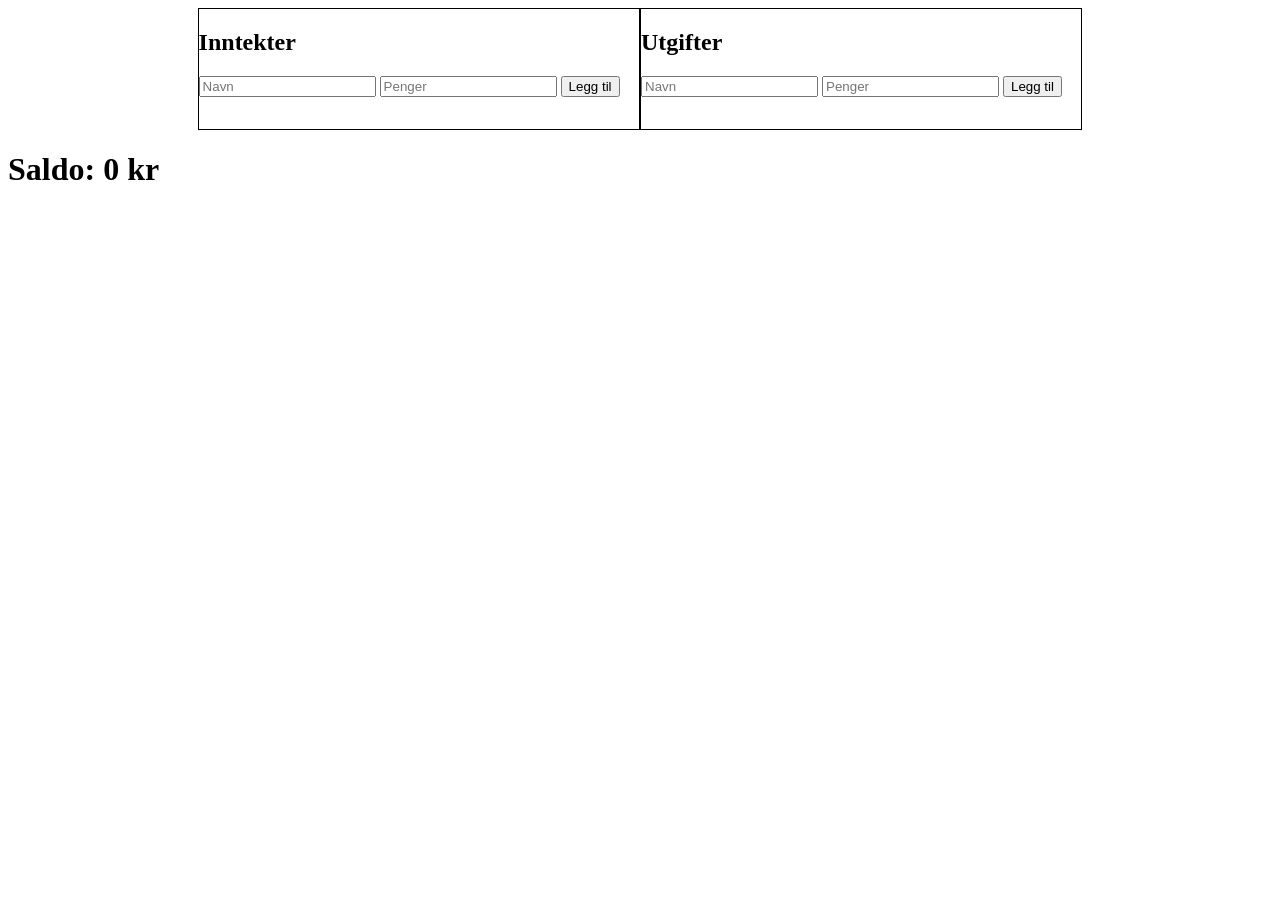
==== index.html @ 286cf64d "la til basic struktur i nettsiden" ====
<!DOCTYPE html>
<html lang="en">
<head>
    <meta charset="UTF-8">
    <meta name="viewport" content="width=device-width, initial-scale=1.0">
    <title>Budsjettkalkulator</title>
    <link rel="stylesheet" href="style.css">
</head>
<body>
    <div id="kalk">
        <div id="inntekter">
            <h2>Inntekter</h2>
            <input placeholder="Navn" id="inputinntektnavn">
            <input placeholder="Penger" id="inputinntektpenger">
            <button onclick="leggtilinntekt()">Legg til</button>
            <div id="lister">
                <ul id="listinntekt"></ul>
                <ul id="listinntektpenger"></ul>
            </div>
            
        </div>
        <div id="utgifter">
            <h2>Utgifter</h2>
            <input placeholder="Navn" id="inpututgiftnavn">
            <input placeholder="Penger" id="inpututgiftpenger">
            <button onclick="leggtilutgift()">Legg til</button>
        </div>
    </div>

    <h1>Saldo: <span>0</span> kr</h1>
    <script src="script.js"></script>
</body>
</html>
---- style.css ----
#kalk{
    width: 70%;
    margin-left:15%;
    display: flex;
    justify-content: space-between;
}

#inntekter, #utgifter{
    width: 50% ;
    border: 1px solid black;
}

ul{
list-style-type: none;
width: 30%;
}

#lister{
    display:flex;
overflow: auto}
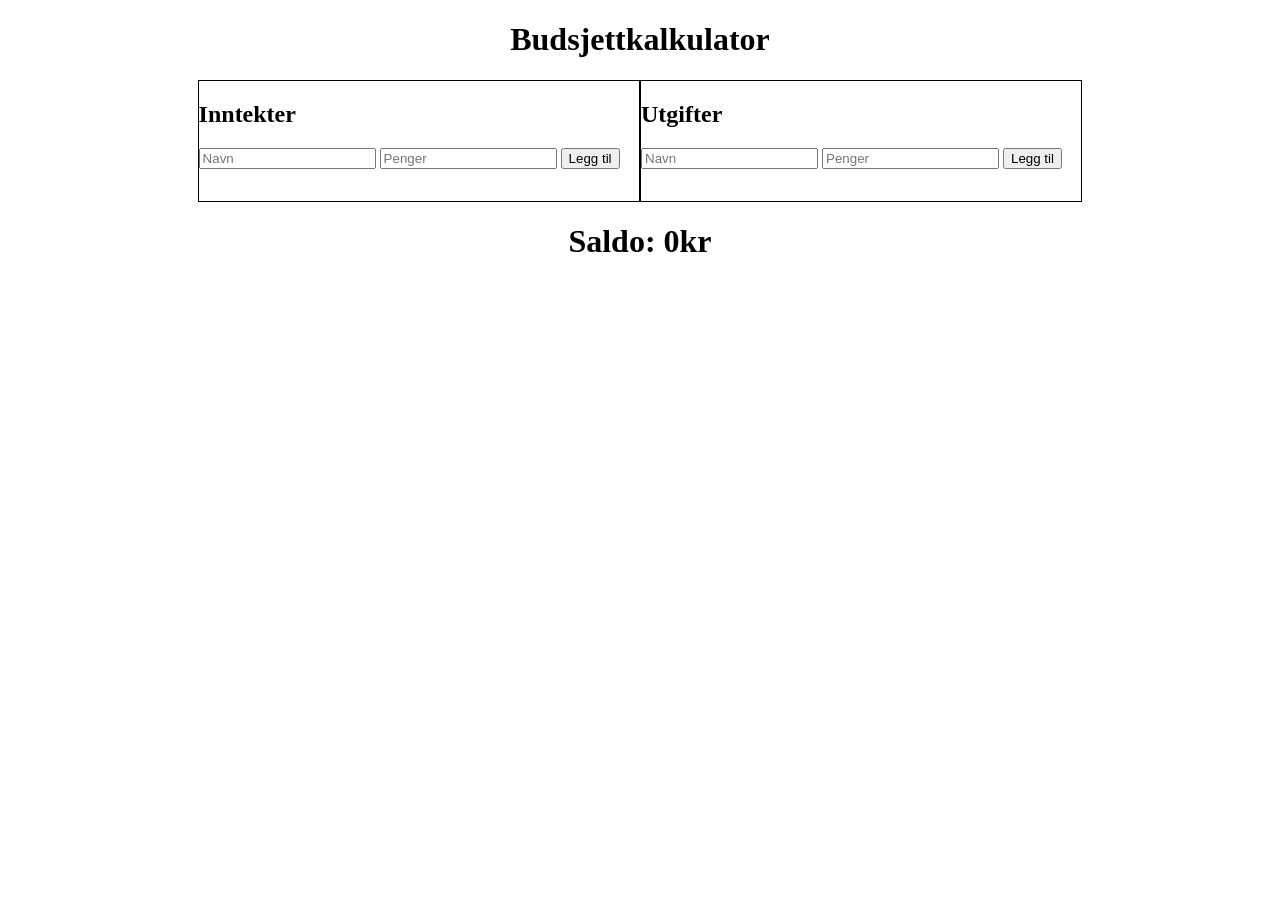
==== commit 9e061878: "ferdig med funksjoner" ====
--- a/index.html
+++ b/index.html
@@ -7,13 +7,14 @@
     <link rel="stylesheet" href="style.css">
 </head>
 <body>
+    <h1>Budsjettkalkulator</h1>
     <div id="kalk">
         <div id="inntekter">
             <h2>Inntekter</h2>
             <input placeholder="Navn" id="inputinntektnavn">
             <input placeholder="Penger" id="inputinntektpenger">
             <button onclick="leggtilinntekt()">Legg til</button>
-            <div id="lister">
+            <div class="lister">
                 <ul id="listinntekt"></ul>
                 <ul id="listinntektpenger"></ul>
             </div>
@@ -24,10 +25,14 @@
             <input placeholder="Navn" id="inpututgiftnavn">
             <input placeholder="Penger" id="inpututgiftpenger">
             <button onclick="leggtilutgift()">Legg til</button>
+            <div class="lister">
+                <ul id="listutgift"></ul>
+                <ul id="listutgiftpenger"></ul>
+            </div>
         </div>
     </div>
 
-    <h1>Saldo: <span>0</span> kr</h1>
+    <h1>Saldo: <span id="saldo">0</span>kr</h1>
     <script src="script.js"></script>
 </body>
 </html>
--- a/style.css
+++ b/style.css
@@ -15,6 +15,11 @@
 width: 30%;
 }
 
-#lister{
+.lister{
     display:flex;
-overflow: auto}+    overflow: auto;
+}
+
+h1{
+    text-align: center;
+}
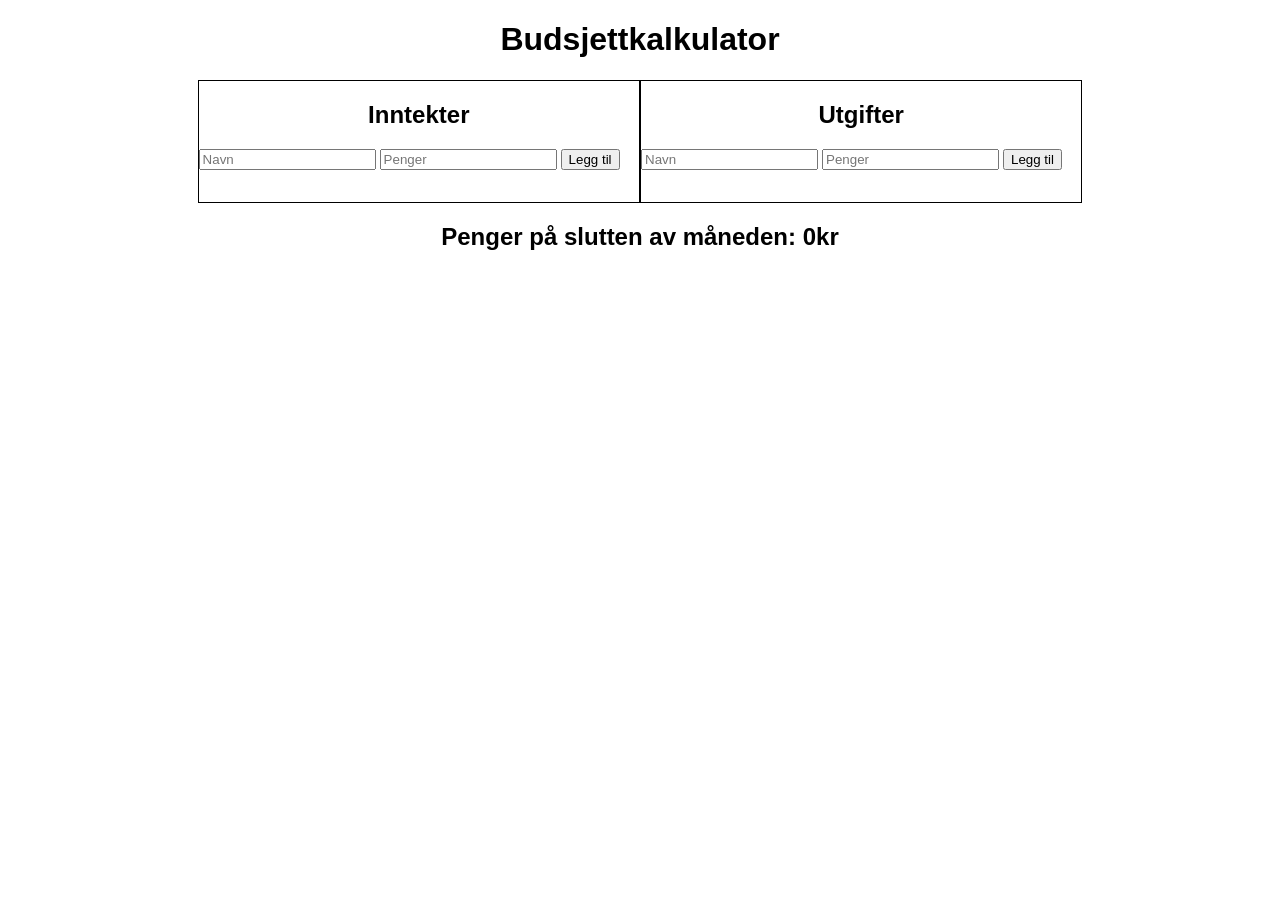
==== commit 6b5441ea: "forbedringer" ====
--- a/index.html
+++ b/index.html
@@ -32,7 +32,7 @@
         </div>
     </div>
 
-    <h1>Saldo: <span id="saldo">0</span>kr</h1>
+    <h2>Penger på slutten av måneden: <span id="saldo">0</span>kr</h2>
     <script src="script.js"></script>
 </body>
 </html>
--- a/style.css
+++ b/style.css
@@ -20,6 +20,7 @@
     overflow: auto;
 }
 
-h1{
+h1, h2, h3{
     text-align: center;
+    font-family:'Segoe UI', Tahoma, Geneva, Verdana, sans-serif
 }
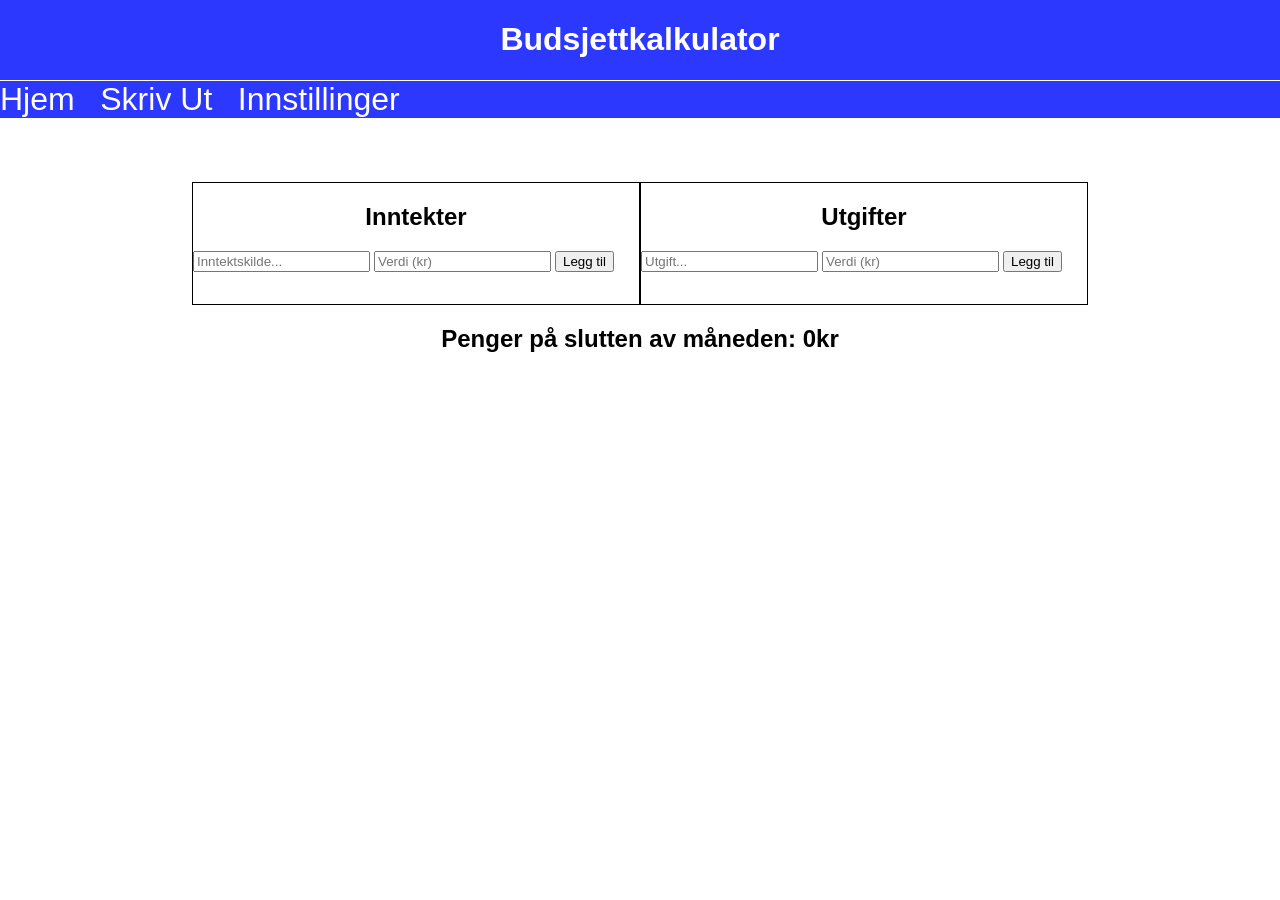
==== commit aa391747: "la til innstillinger" ====
--- a/index.html
+++ b/index.html
@@ -7,12 +7,13 @@
     <link rel="stylesheet" href="style.css">
 </head>
 <body>
-    <h1>Budsjettkalkulator</h1>
+    <div id="header"><h1>Budsjettkalkulator</h1></div>
+    <nav><a href="index.html">Hjem</a><a onclick="window.print()">Skriv Ut</a><a href="innstillinger.html">Innstillinger</a></nav>
     <div id="kalk">
         <div id="inntekter">
             <h2>Inntekter</h2>
-            <input placeholder="Navn" id="inputinntektnavn">
-            <input placeholder="Penger" id="inputinntektpenger">
+            <input placeholder="Inntektskilde..." id="inputinntektnavn">
+            <input placeholder="Verdi (kr)" id="inputinntektpenger">
             <button onclick="leggtilinntekt()">Legg til</button>
             <div class="lister">
                 <ul id="listinntekt"></ul>
@@ -22,8 +23,8 @@
         </div>
         <div id="utgifter">
             <h2>Utgifter</h2>
-            <input placeholder="Navn" id="inpututgiftnavn">
-            <input placeholder="Penger" id="inpututgiftpenger">
+            <input placeholder="Utgift..." id="inpututgiftnavn">
+            <input placeholder="Verdi (kr)" id="inpututgiftpenger">
             <button onclick="leggtilutgift()">Legg til</button>
             <div class="lister">
                 <ul id="listutgift"></ul>
--- a/style.css
+++ b/style.css
@@ -1,3 +1,35 @@
+html, body{
+    margin:0;
+    padding:0;
+}
+
+#header{
+    background-color: rgb(45, 56, 255);
+    color:white;
+    display: flex;
+justify-content: center;}
+
+a{
+    color:white;
+    text-decoration: none;
+}
+
+a:hover{
+    color:gainsboro;
+    cursor:pointer;
+}
+
+nav{
+    background-color: rgb(45, 56, 255);
+    margin-bottom: 5%;
+    color:white;
+    font-size: xx-large;
+    font-family:'Segoe UI', Tahoma, Geneva, Verdana, sans-serif;
+    display: flex;
+    gap: 2%;
+    border-top:1px solid white;
+}
+
 #kalk{
     width: 70%;
     margin-left:15%;
@@ -20,7 +52,53 @@
     overflow: auto;
 }
 
-h1, h2, h3{
+img{
+    width: 10rem;
+    height: 7rem;
+}
+
+.innstillingertekst{
+    text-align: left;
+}
+
+h1{
+    font-family:'Segoe UI', Tahoma, Geneva, Verdana, sans-serif;
+}
+
+h2, h3{
     text-align: center;
     font-family:'Segoe UI', Tahoma, Geneva, Verdana, sans-serif
-}+}
+
+@media (max-width: 600px) {
+  #kalk{
+    flex-direction: column;
+  }
+
+  #inntekter, #utgifter{
+    width: 100% ;
+    border: 1px solid black;
+}
+    button{
+        margin-left:10%;
+        width: 80%;
+    }
+    input{
+        width:98%;
+    }
+
+}
+
+@media print {
+    body * {
+        visibility: hidden;
+    }
+
+    h2 {
+        visibility: visible;
+    }
+
+    ul, li, span{
+        visibility: visible;
+    }
+    }
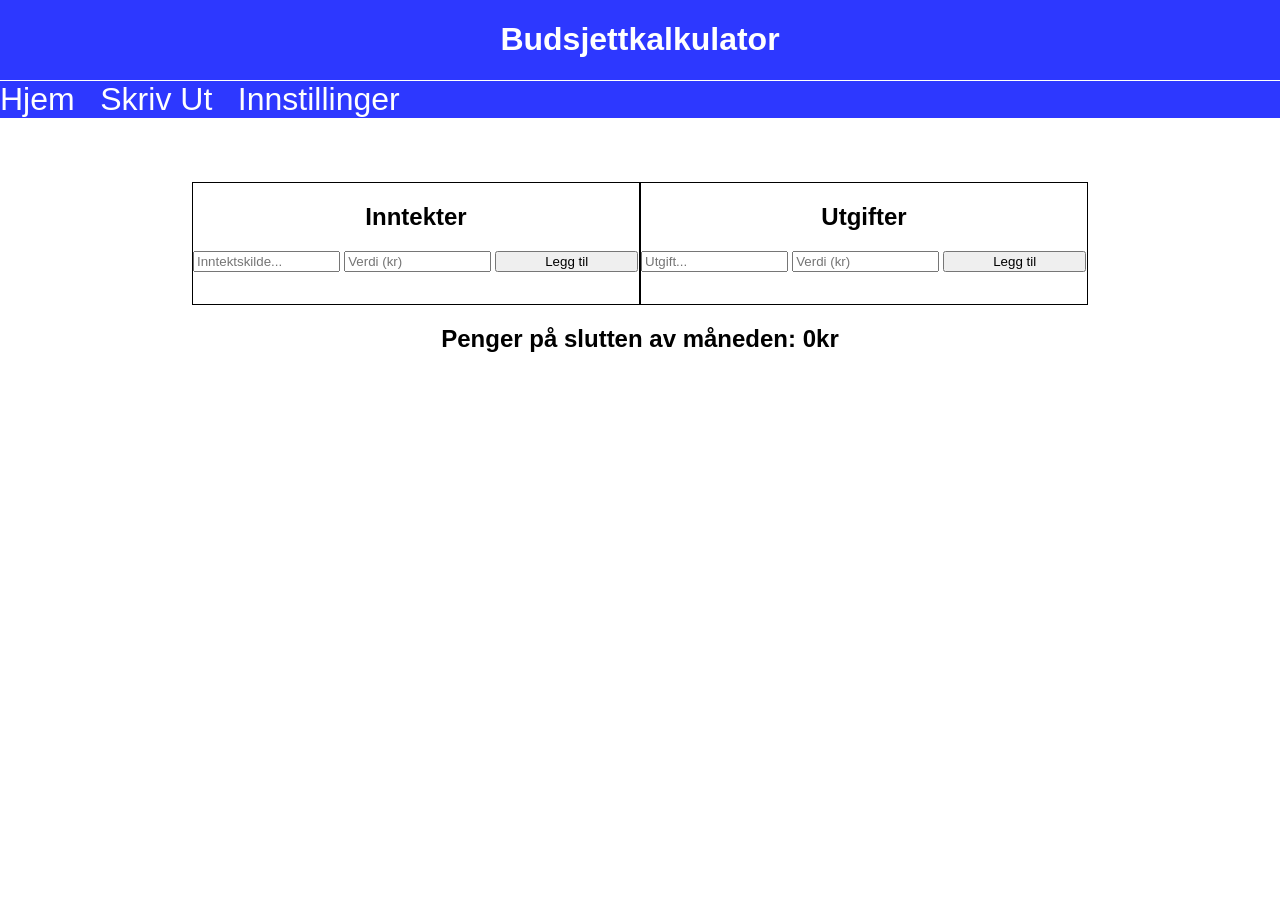
==== commit fd5e3d7a: "ferdig!!!!!!" ====
--- a/index.html
+++ b/index.html
@@ -6,7 +6,7 @@
     <title>Budsjettkalkulator</title>
     <link rel="stylesheet" href="style.css">
 </head>
-<body>
+<body id="kropp">
     <div id="header"><h1>Budsjettkalkulator</h1></div>
     <nav><a href="index.html">Hjem</a><a onclick="window.print()">Skriv Ut</a><a href="innstillinger.html">Innstillinger</a></nav>
     <div id="kalk">
--- a/style.css
+++ b/style.css
@@ -52,11 +52,19 @@
     overflow: auto;
 }
 
+input{
+    width: 33%;
+    box-sizing: border-box;
+}
+
 img{
     width: 10rem;
     height: 7rem;
 }
 
+button{
+    width: 32%;
+}
 .innstillingertekst{
     text-align: left;
 }
@@ -84,14 +92,18 @@
         width: 80%;
     }
     input{
-        width:98%;
+        width:100%;
     }
 
+    nav{
+        font-size: x-large;
+    }
 }
 
 @media print {
     body * {
         visibility: hidden;
+        color:Black;
     }
 
     h2 {
